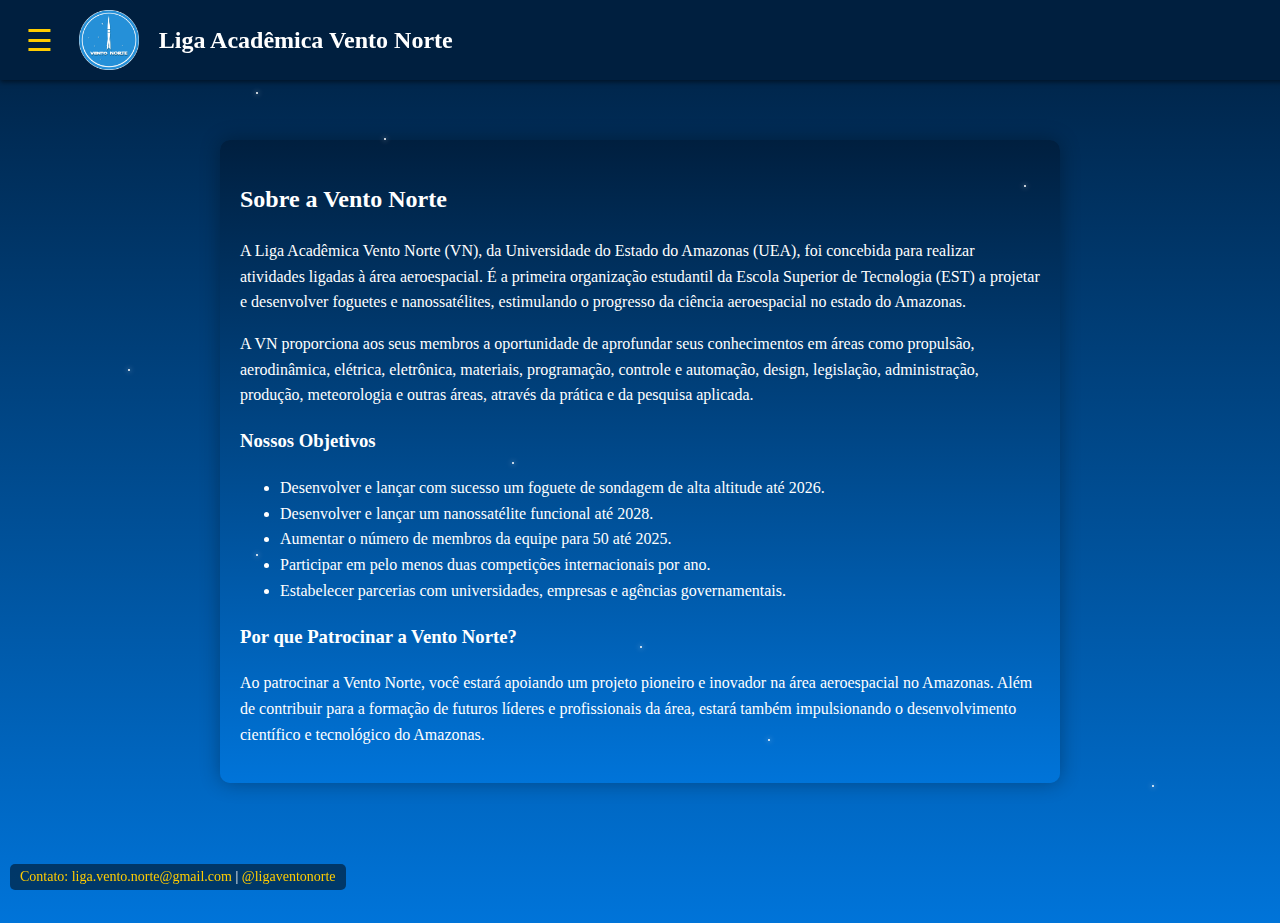
==== index.html @ 47b5e5fc "Add files via upload" ====
<!DOCTYPE html>
<html lang="pt-br">
<head>
    <meta charset="UTF-8">
    <meta name="viewport" content="width=device-width, initial-scale=1.0">
    <title>Vento Norte</title>
    <link rel="stylesheet" href="main.css">
</head>
<body>
    <div class="top-bar">
        <button class="open-btn" onclick="openSidebar()">&#9776;</button>
        <img src="LogoVentosdoNorte.png" alt="Logo Vento Norte" class="logo">
        <h1 class="nome-projeto">Liga Acadêmica Vento Norte</h1>
    </div>

    <div class="sidebar" id="mySidebar">
        <a href="javascript:void(0)" class="close-btn" onclick="closeSidebar()">&times;</a>
        <a href="index.html">Início</a>
        <a href="testes.html">Testes</a>
        <a href="#dados">Dados em Tempo Real</a>
    </div>

    <div class="container">
        <div class="text-box">
            <h2>Sobre a Vento Norte</h2>
            <p>A Liga Acadêmica Vento Norte (VN), da Universidade do Estado do Amazonas (UEA), foi concebida para realizar atividades ligadas à área aeroespacial. É a primeira organização estudantil da Escola Superior de Tecnologia (EST) a projetar e desenvolver foguetes e nanossatélites, estimulando o progresso da ciência aeroespacial no estado do Amazonas.</p>
            <p>A VN proporciona aos seus membros a oportunidade de aprofundar seus conhecimentos em áreas como propulsão, aerodinâmica, elétrica, eletrônica, materiais, programação, controle e automação, design, legislação, administração, produção, meteorologia e outras áreas, através da prática e da pesquisa aplicada.</p>
            
            <h3>Nossos Objetivos</h3>
            <ul>
                <li>Desenvolver e lançar com sucesso um foguete de sondagem de alta altitude até 2026.</li>
                <li>Desenvolver e lançar um nanossatélite funcional até 2028.</li>
                <li>Aumentar o número de membros da equipe para 50 até 2025.</li>
                <li>Participar em pelo menos duas competições internacionais por ano.</li>
                <li>Estabelecer parcerias com universidades, empresas e agências governamentais.</li>
            </ul>

            <h3>Por que Patrocinar a Vento Norte?</h3>
            <p>Ao patrocinar a Vento Norte, você estará apoiando um projeto pioneiro e inovador na área aeroespacial no Amazonas. Além de contribuir para a formação de futuros líderes e profissionais da área, estará também impulsionando o desenvolvimento científico e tecnológico do Amazonas.</p>
        </div>
    </div>

    <div class="contact-email">
        <a href="mailto:liga.vento.norte@gmail.com">Contato: liga.vento.norte@gmail.com</a> | 
        <a href="https://instagram.com/ligaventonorte" target="_blank">@ligaventonorte</a>
    </div>

    <script src="main.js"></script>
    <div class="stars">
        <div class="star"></div>
        <div class="star"></div>
        <div class="star"></div>
        <div class="star"></div>
        <div class="star"></div>
        <div class="star"></div>
        <div class="star"></div>
        <div class="star"></div>
        <div class="star"></div>
        <div class="star"></div>
    </div>
</body>
</html>
---- main.css ----
body {
    background: linear-gradient(to top, #0074d9, #001f3f);
    font-family:'Times New Roman', Times, serif;
    margin: 0;
    min-height: 100vh;
    overflow-x: hidden;
    position: relative;
    color: #ffffff; 
}

.container {
    text-align: center;
    padding-top: 120px;
    padding-bottom: 50px; 
    width: 100%;
    overflow-y: auto;
} 

.text-box {
    background: linear-gradient(to top, #0074d9, #001f3f);
    padding: 20px;
    border-radius: 10px;
    max-width: 800px;
    margin: 20px auto;
    box-shadow: 0 0 20px rgba(0, 0, 0, 0.3);
    text-align: left;
    color: white;
    line-height: 1.6;
}

.top-bar {
    display: flex;
    align-items: center;
    justify-content: flex-start;
    background-color: #001f3f;
    padding: 10px 20px;
    color: white;
    position: fixed;
    width: 100%;
    top: 0;
    left: 0;
    z-index: 1000;
    box-shadow: 0 2px 5px rgba(0, 0, 0, 0.5);
}

.logo {
    height: 60px;
    width: auto;
    margin-left: 10px;
}

.nome-projeto {
    margin: 0;
    font-size: 24px;
    margin-left: 20px;
}

.open-btn {
    font-size: 30px;
    cursor: pointer;
    background: none;
    border: none;
    color: white;
    margin-right: 10px;
}

.sidebar {
    height: 100%;
    width: 0;
    position: fixed;
    z-index: 1001;
    top: 0;
    left: 0;
    background-color: rgba(17, 17, 17, 0.9); 
    overflow-x: hidden;
    overflow-y: auto;
    transition: width 0.5s ease, background-color 0.5s ease;
    padding-top: 60px;
    box-shadow: 2px 0 5px rgba(0, 0, 0, 0.5); 
}

.sidebar a {
    padding: 10px 20px;
    text-decoration: none;
    font-size: 20px;
    color: #ffcc00; 
    display: block;
    transition: background-color 0.3s ease, color 0.3s ease;
    border-bottom: 1px solid rgba(255, 255, 255, 0.1); 
}

.sidebar a:hover {
    background-color: #575757;
    color: #ffffff; 
}



.close-btn {
    position: absolute;
    top: 0;
    right: 25px;
    font-size: 36px;
    margin-left: 50px;
    color: #ffcc00; 
    cursor: pointer;
    transition: color 0.3s ease;
}

.close-btn:hover {
    color: #ffffff; 
}

.open-btn {
    font-size: 30px;
    cursor: pointer;
    background: none;
    border: none;
    color: #ffcc00; 
    margin-right: 10px;
    transition: color 0.3s ease;
}

.open-btn:hover {
    color: #ffffff; 
}

.contact-email {
    position: fixed;
    bottom: 10px;
    left: 10px;
    padding: 5px 10px;
    border-radius: 5px;
    font-size: 14px;
    color: white;
    z-index: 1000;
    background-color: rgba(0, 0, 0, 0.5);
}

.contact-email a {
    color: #ffcc00;
    text-decoration: none;
}

.contact-email a:hover {
    text-decoration: underline;
}

@keyframes move {
    from {
        transform: translateY(0);
    }
    to {
        transform: translateY(-100px);
    }
}

@keyframes twinkle {
    0%, 20%, 50%, 80%, 100% {
        opacity: 1;
    }
    10%, 30%, 70%, 90% {
        opacity: 0.5;
    }
}

.star {
    position: absolute;
    width: 2px;
    height: 2px;
    background: white;
    border-radius: 50%;
    box-shadow: 0 0 5px white;
    animation: move 20s infinite linear, twinkle 3s infinite ease-in-out;
}

.star:nth-child(1) { top: 10%; left: 20%; animation-delay: 0s; }
.star:nth-child(2) { top: 30%; left: 70%; animation-delay: 1s; }
.star:nth-child(3) { top: 50%; left: 40%; animation-delay: 2s; }
.star:nth-child(4) { top: 80%; left: 60%; animation-delay: 3s; }
.star:nth-child(5) { top: 20%; left: 80%; animation-delay: 4s; }
.star:nth-child(6) { top: 40%; left: 10%; animation-delay: 5s; }
.star:nth-child(7) { top: 70%; left: 50%; animation-delay: 6s; }
.star:nth-child(8) { top: 15%; left: 30%; animation-delay: 7s; }
.star:nth-child(9) { top: 85%; left: 90%; animation-delay: 8s; }
.star:nth-child(10) { top: 60%; left: 20%; animation-delay: 9s; }
.star:nth-child(11) { top: 5%; left: 15%; animation-delay: 10s; }
.star:nth-child(12) { top: 45%; left: 75%; animation-delay: 11s; }
.star:nth-child(13) { top: 25%; left: 50%; animation-delay: 12s; }
.star:nth-child(14) { top: 65%; left: 5%; animation-delay: 13s; }
.star:nth-child(15) { top: 35%; left: 60%; animation-delay: 14s; }

body.testes {
    background: linear-gradient(to top, #4f5d75 0%,#ebb084 20%,#a47d8f 40%, #2a4b78 70%, #0f1a33 100%);
    color: #ffffff;
    min-height: 100vh;
    overflow-x: hidden;
    margin: 0;
    display: flex;
    flex-direction: column;
    justify-content: space-between;
    position: relative;
}

.container {
    text-align: center;
    padding: 120px 0;
    width: 100%;
    overflow-y: auto;
    flex-grow: 1;
}

.stars {
    position: absolute;
    width: 100%;
    height: 100%;
    top: 0;
    left: 0;
    background: transparent;
    pointer-events: none;
    overflow: hidden;
    z-index: 0;
}

.star {
    position: absolute;
    width: 2px;
    height: 2px;
    background: #fff;
    border-radius: 50%;
    animation: twinkling 2s infinite alternate;
}

.star:nth-child(odd) {
    animation-duration: 3s;
}

@keyframes twinkling {
    0% { opacity: 0.8; }
    50% { opacity: 1; }
    100% { opacity: 0.8; }
}
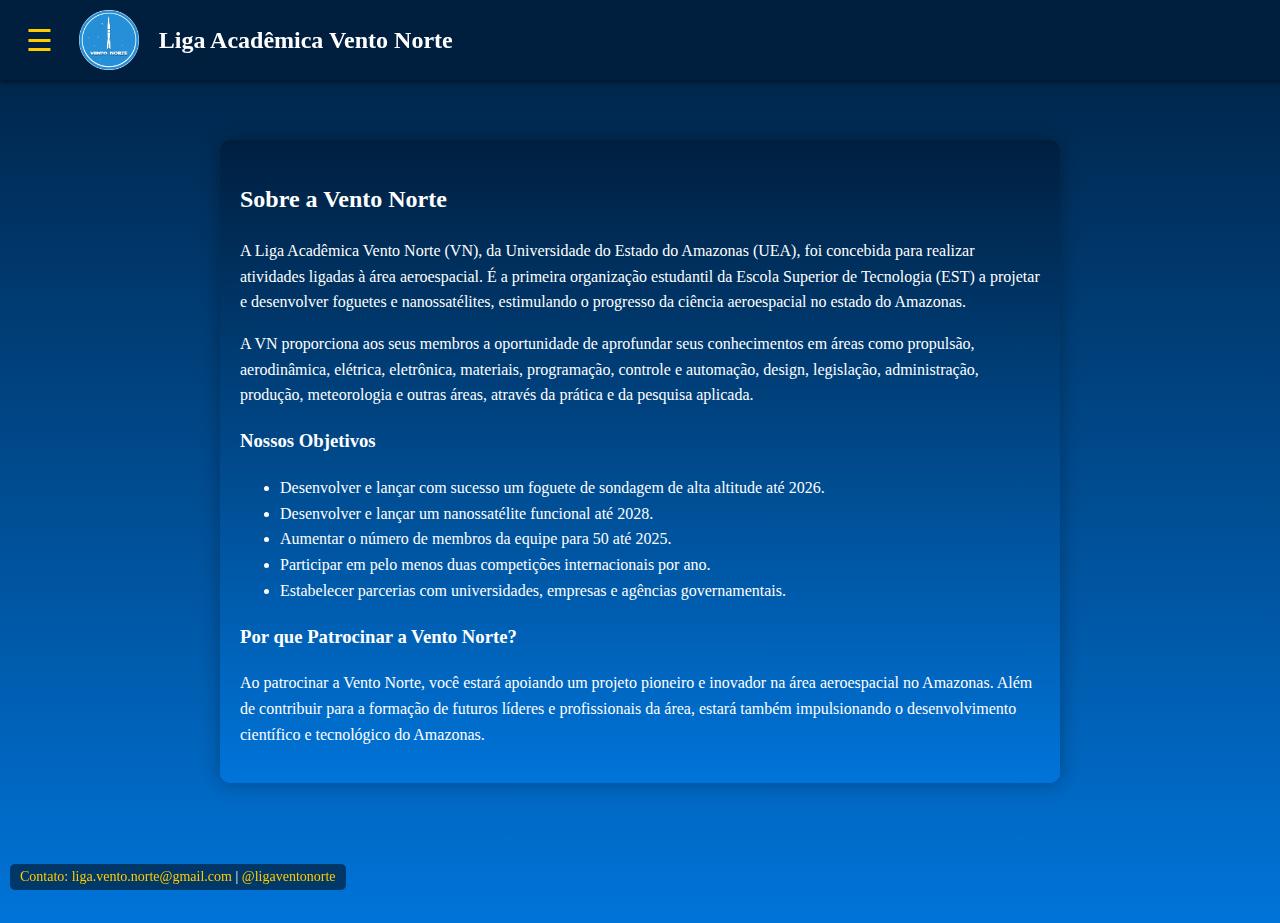
==== commit 5e5b37d8: "Add files via upload" ====
--- a/index.html
+++ b/index.html
@@ -16,6 +16,7 @@
     <div class="sidebar" id="mySidebar">
         <a href="javascript:void(0)" class="close-btn" onclick="closeSidebar()">&times;</a>
         <a href="index.html">Início</a>
+        <a href="nos.html">Sobre o Grupo</a>
         <a href="testes.html">Testes</a>
         <a href="#dados">Dados em Tempo Real</a>
     </div>
@@ -46,17 +47,19 @@
     </div>
 
     <script src="main.js"></script>
-    <div class="stars">
-        <div class="star"></div>
-        <div class="star"></div>
-        <div class="star"></div>
-        <div class="star"></div>
-        <div class="star"></div>
-        <div class="star"></div>
-        <div class="star"></div>
-        <div class="star"></div>
-        <div class="star"></div>
-        <div class="star"></div>
-    </div>
+    <script>
+        function createStars() {
+            const stars = document.querySelector('.stars');
+            const count = 100; 
+            for (let i = 0; i < count; i++) {
+                const star = document.createElement('div');
+                star.classList.add('star');
+                star.style.top = Math.random() * 100 + '%';
+                star.style.left = Math.random() * 100 + '%';
+                stars.appendChild(star);
+            }
+        }
+        createStars();
+    </script>
 </body>
 </html>
--- a/main.css
+++ b/main.css
@@ -241,3 +241,42 @@
     100% { opacity: 0.8; }
 }
 
+body.nos {
+    background: linear-gradient(to top, #0074d9, #001f3f);
+    font-family:'Times New Roman', Times, serif;
+    margin: 0;
+    min-height: 100vh;
+    overflow-x: hidden;
+    position: relative;
+    color: #ffffff;
+    padding-top: 20px;
+}
+.accordion {
+    background-color: #2980b9;
+    color: white;
+    cursor: pointer;
+    padding: 18px;
+    width: 100%;
+    text-align: left;
+    border: none;
+    outline: none;
+    transition: 0.4s;
+    border-radius: 5px;
+    margin-top: 10px;
+}
+
+.accordion:hover, .accordion.active {
+    background-color: #3498db;
+}
+
+.panel {
+    padding: 0 18px;
+    background-color: #0074d9;
+    max-height: 0;
+    overflow: hidden;
+    transition: max-height 0.2s ease-out;
+    border: 1px solid #3498db;
+    border-radius: 0 0 5px 5px;
+}
+
+
